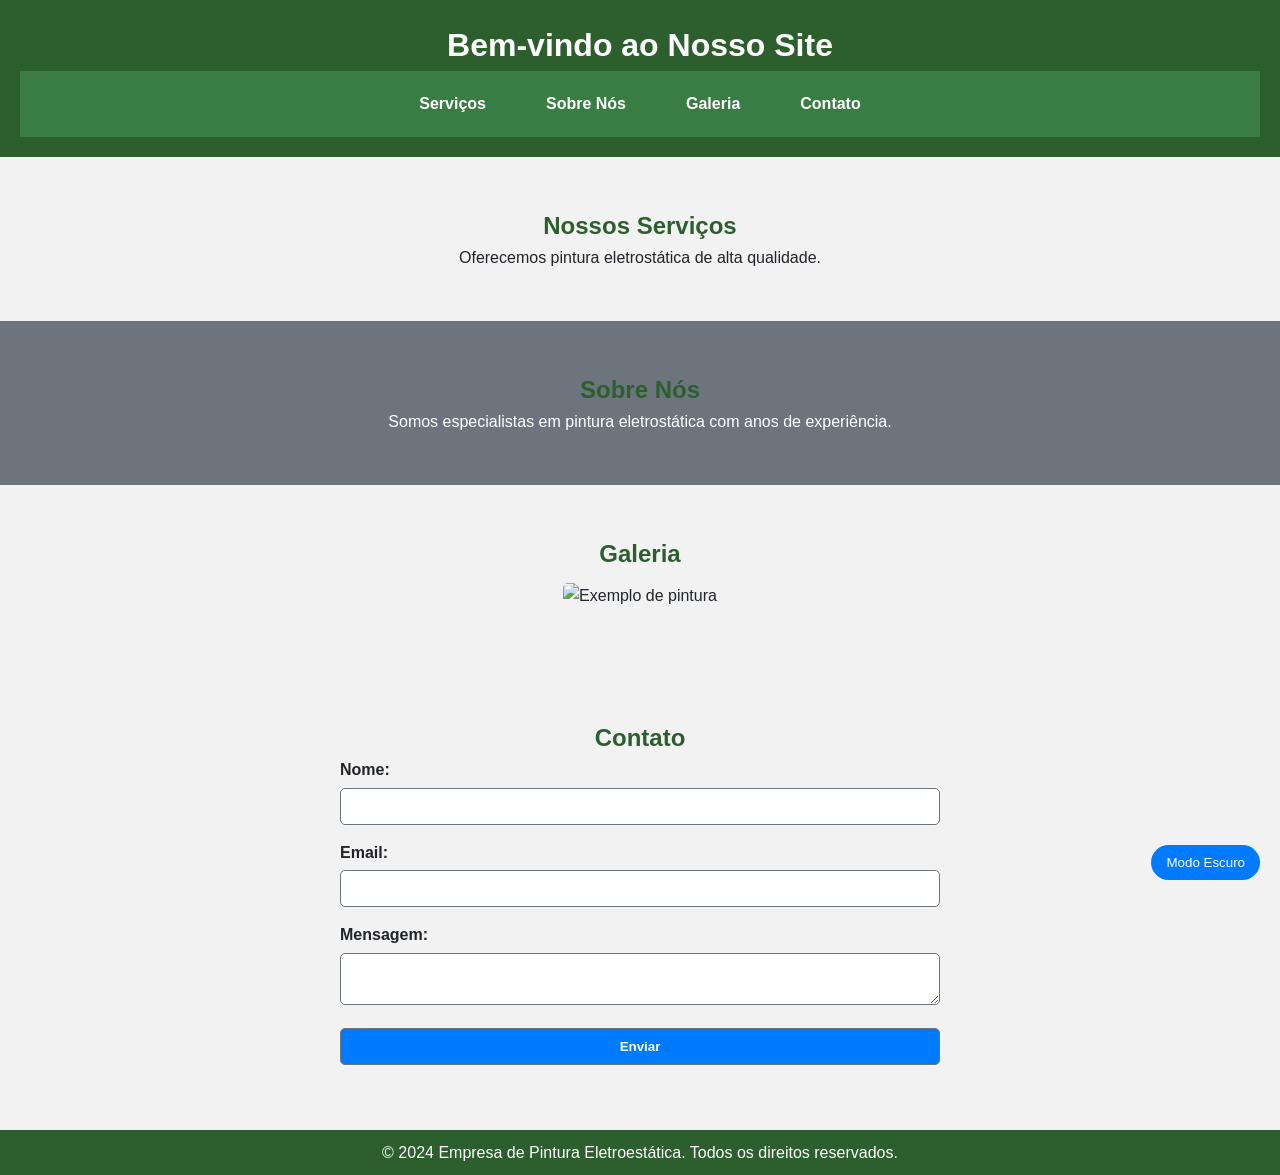
==== index.html @ 260b5dad "patch 1" ====
<!DOCTYPE html>
<html lang="pt-br">
<head>
    <meta charset="UTF-8">
    <meta name="viewport" content="width=device-width, initial-scale=1.0">
    <meta http-equiv="X-UA-Compatible" content="IE=edge">
    <meta name="description" content="Serviços de pintura eletrostática de alta qualidade.">
    <title>Site de Pintura Eletrostática</title>
    <link rel="stylesheet" href="assets/css/style.css">
    <style>
        body {
            font-family: Arial, sans-serif;
            margin: 0;
            padding: 0;
            background-color: #f2f2f2;
        }
        header {
            background-color: #2c5f2d;
            color: white;
            padding: 20px;
            text-align: center;
        }
        header h1 {
            color: white;
        }
        nav {
            background-color: #3a7d44;
            padding: 10px;
            text-align: center;
        }
        nav a {
            color: white;
            margin: 0 15px;
            text-decoration: none;
            font-weight: bold;
        }
        nav a:hover {
            text-decoration: underline;
        }
        .container {
            max-width: 1200px;
            margin: 20px auto;
            padding: 20px;
            background-color: white;
        }
        h1, h2 {
            color: #2c5f2d;
        }
        .cta {
            background-color: #97bc62;
            color: white;
            text-align: center;
            padding: 15px;
            margin: 20px 0;
        }
        .cta p {
            font-size: 24px;
            font-weight: bold;
        }
        .cta a {
            color: white;
            text-decoration: none;
            font-weight: bold;
        }
        .cta a:hover {
            text-decoration: underline;
        }
        .carrossel {
            display: flex;
            overflow-x: auto;
            scroll-snap-type: x mandatory;
            gap: 10px;
            padding: 10px;
        }
        .carrossel div {
            min-width: 100px;
            height: 100px;
            scroll-snap-align: center;
            border: 1px solid #ccc;
            text-align: center;
            padding: 10px;
            font-weight: bold;
        }
        .preto { background-color: #000000; color: white; }
        .cinza { background-color: #808080; color: white; }
        .branco { background-color: #ffffff; }
        .bronze { background-color: #8c7853; color: white; }
        .marrom { background-color: #654321; color: white; }
        .perita { background-color: #d4af37; color: black; }
        .aco-corten { background-color: #965a38; color: white; }
        .perita-gold { background-color: #ffcc00; color: black; }
        .verde-claro { background-color: #90EE90; color: black; }
        .parceiros img {
            max-width: 150px;
            margin: 10px;
        }
        footer {
            background-color: #2c5f2d;
            color: white;
            padding: 10px;
            text-align: center;
        }
    </style>
</head>
<body>
    <header>
        <h1>Bem-vindo ao Nosso Site</h1>
        <nav>
            <ul>
                <li><a href="#servicos">Serviços</a></li>
                <li><a href="#sobre">Sobre Nós</a></li>
                <li><a href="#galeria">Galeria</a></li>
                <li><a href="#contato">Contato</a></li>
            </ul>
        </nav>
    </header>
    <section id="servicos">
        <h2>Nossos Serviços</h2>
        <p>Oferecemos pintura eletrostática de alta qualidade.</p>
    </section>
    <section id="sobre">
        <h2>Sobre Nós</h2>
        <p>Somos especialistas em pintura eletrostática com anos de experiência.</p>
    </section>
    <section id="galeria">
        <h2>Galeria</h2>
        <img src="assets/img/exemplo.jpg" alt="Exemplo de pintura">
    </section>
    <section id="contato">
        <h2>Contato</h2>
        <form action="backend/process_form.php" method="POST">
            <label for="nome">Nome:</label>
            <input type="text" id="nome" name="nome" required>
            <label for="email">Email:</label>
            <input type="email" id="email" name="email" required>
            <label for="mensagem">Mensagem:</label>
            <textarea id="mensagem" name="mensagem" required></textarea>
            <button type="submit">Enviar</button>
        </form>
    </section>
    <button id="dark-mode-toggle">Modo Escuro</button>
    <footer>
        <p>&copy; 2024 Empresa de Pintura Eletroestática. Todos os direitos reservados.</p>
    </footer>
    <script src="assets/js/script.js"></script>
</body>
</html>
---- assets/css/style.css ----
/* Paleta de cores */
:root {
  --primary-color: #007bff; /* Azul vibrante */
  --secondary-color: #6c757d; /* Cinza */
  --background-color: #f8f9fa; /* Fundo claro */
  --text-color: #212529; /* Texto escuro */
  --dark-background: #212529; /* Fundo escuro */
  --dark-text: #f8f9fa; /* Texto claro */
}

/* Reset básico */
* {
  margin: 0;
  padding: 0;
  box-sizing: border-box;
}

body {
  font-family: 'Roboto', sans-serif;
  background-color: var(--background-color);
  color: var(--text-color);
  line-height: 1.6;
}

.container {
  max-width: 1200px;
  margin: 0 auto;
  padding: 0 15px;
}

/* Cabeçalho e Navegação */
header {
  background-color: var(--primary-color);
  color: white;
  padding: 10px 0;
  text-align: center;
}

nav ul {
  list-style: none;
  display: flex;
  justify-content: center;
  padding: 10px 0;
}

nav ul li {
  margin: 0 15px;
}

nav ul li a {
  text-decoration: none;
  color: white;
  font-weight: bold;
  transition: color 0.3s ease;
}

nav ul li a:hover {
  color: var(--secondary-color);
}

/* Seções */
section {
  padding: 50px 15px;
  text-align: center;
}

section#sobre {
  background-color: var(--secondary-color);
  color: white;
}

section#galeria img {
  max-width: 100%;
  height: auto;
  border-radius: 5px;
  margin: 10px;
}

/* Formulário de Contato */
form {
  max-width: 600px;
  margin: 0 auto;
  text-align: left;
}

form label {
  display: block;
  margin-bottom: 5px;
  font-weight: bold;
}

form input,
form textarea,
form button {
  width: 100%;
  padding: 10px;
  margin-bottom: 15px;
  border: 1px solid var(--secondary-color);
  border-radius: 5px;
}

form button {
  background-color: var(--primary-color);
  color: white;
  font-weight: bold;
  cursor: pointer;
  transition: background-color 0.3s ease;
}

form button:hover {
  background-color: var(--secondary-color);
}

/* Botão de Dark Mode */
#dark-mode-toggle {
  position: fixed;
  bottom: 20px;
  right: 20px;
  background-color: var(--primary-color);
  color: white;
  border: none;
  padding: 10px 15px;
  border-radius: 50px;
  cursor: pointer;
  transition: background-color 0.3s ease;
}

#dark-mode-toggle:hover {
  background-color: var(--secondary-color);
}

/* Modo Escuro */
body.dark-mode {
  background-color: var(--dark-background);
  color: var(--dark-text);
}

body.dark-mode header {
  background-color: var(--dark-background);
}

body.dark-mode nav ul li a {
  color: var(--dark-text);
}

body.dark-mode nav ul li a:hover {
  color: var(--primary-color);
}

body.dark-mode form input,
body.dark-mode form textarea {
  background-color: var(--dark-background);
  color: var(--dark-text);
  border: 1px solid var(--primary-color);
}

/* Responsividade */
@media (max-width: 768px) {
  nav ul {
    flex-direction: column;
  }

  nav ul li {
    margin: 10px 0;
  }

  section {
    padding: 30px 15px;
  }
}

/* Animação ao rolar */
.animate-on-scroll {
  opacity: 0;
  transform: translateY(20px);
  transition: opacity 0.5s ease, transform 0.5s ease;
}

.animate-on-scroll.visible {
  opacity: 1;
  transform: translateY(0);
}
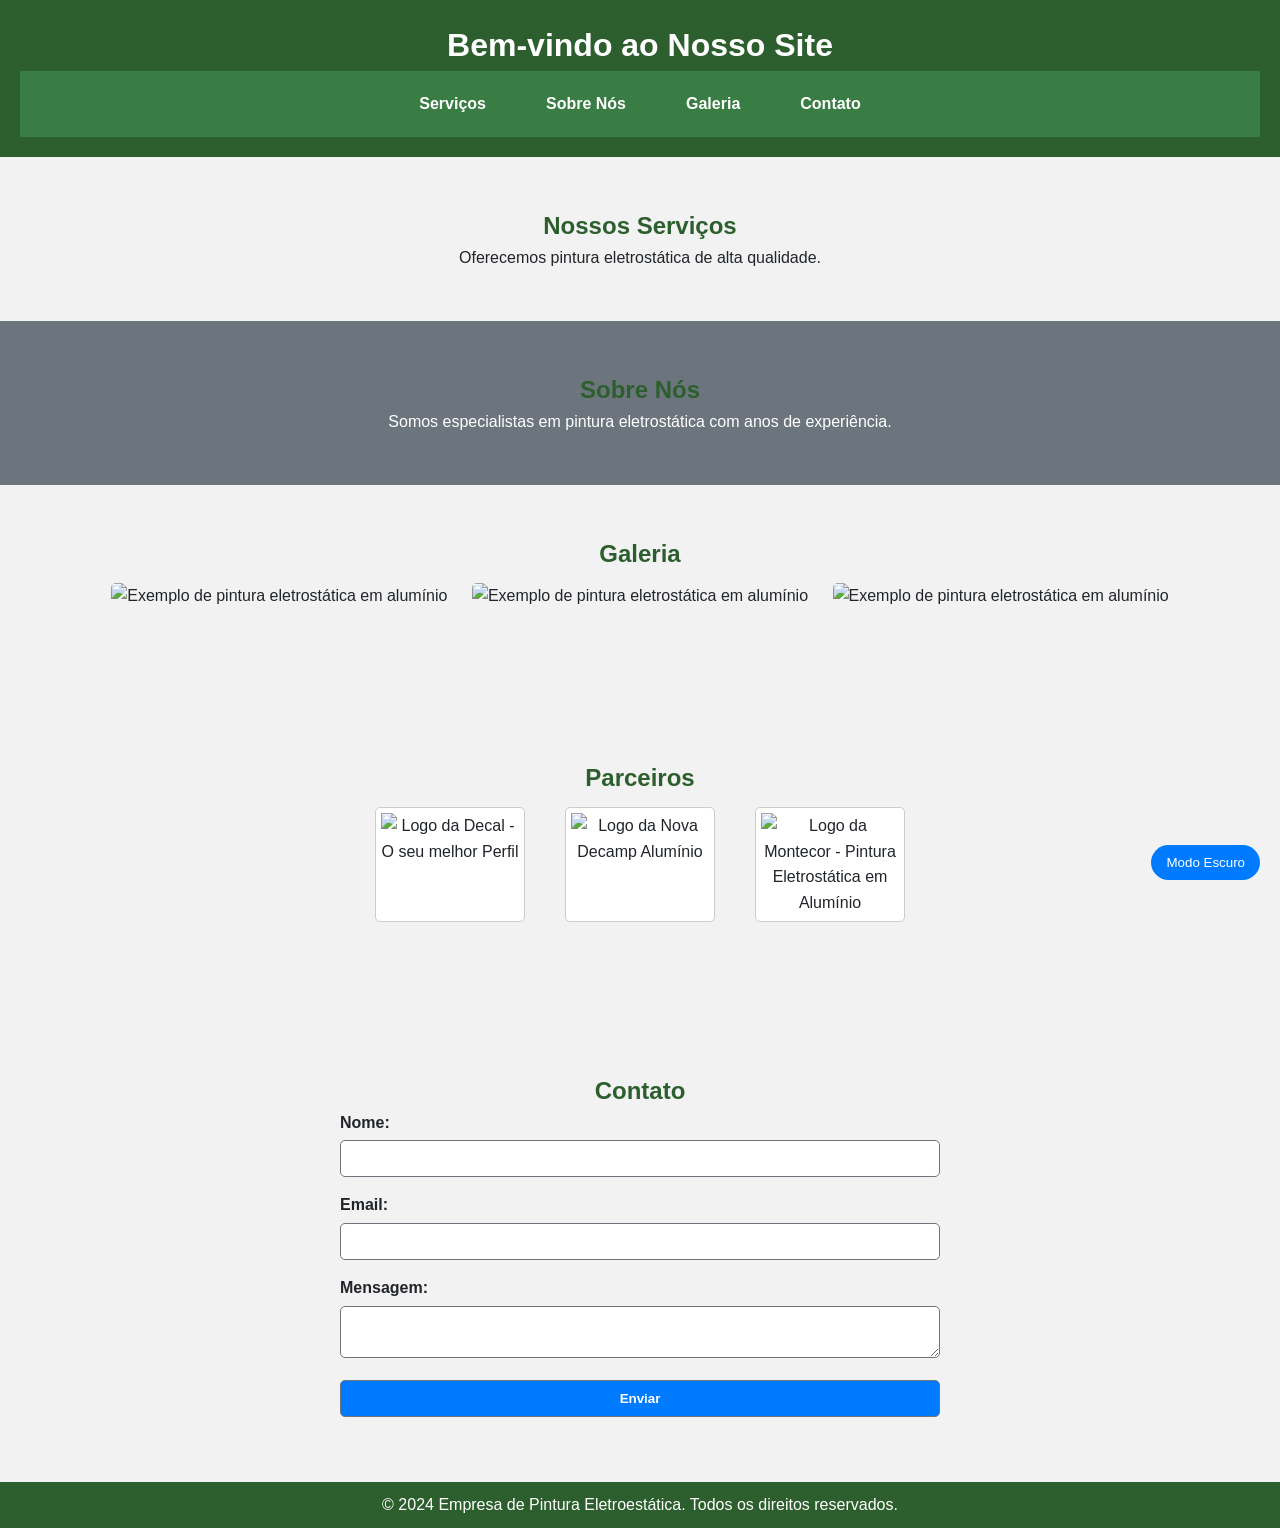
==== commit 47199d08: "patch 2" ====
--- a/index.html
+++ b/index.html
@@ -124,7 +124,17 @@
     </section>
     <section id="galeria">
         <h2>Galeria</h2>
-        <img src="assets/img/exemplo.jpg" alt="Exemplo de pintura">
+        <img src="assets/img/exemplo.jpg" alt="Exemplo de pintura eletrostática em alumínio">
+        <img src="assets/img/exemplo.jpg" alt="Exemplo de pintura eletrostática em alumínio">
+        <img src="assets/img/exemplo.jpg" alt="Exemplo de pintura eletrostática em alumínio">
+    </section>
+    <section id="parceiros">
+        <h2>Parceiros</h2>
+        <div class="parceiros">
+            <img src="assets/img/decal.png" alt="Logo da Decal - O seu melhor Perfil">
+            <img src="assets/img/decamp.png" alt="Logo da Nova Decamp Alumínio">
+            <img src="assets/img/montecor.png" alt="Logo da Montecor - Pintura Eletrostática em Alumínio">
+        </div>
     </section>
     <section id="contato">
         <h2>Contato</h2>
@@ -138,9 +148,9 @@
             <button type="submit">Enviar</button>
         </form>
     </section>
-    <button id="dark-mode-toggle">Modo Escuro</button>
     <footer>
         <p>&copy; 2024 Empresa de Pintura Eletroestática. Todos os direitos reservados.</p>
+        <button id="dark-mode-toggle">Modo Escuro</button>
     </footer>
     <script src="assets/js/script.js"></script>
 </body>
--- a/assets/css/style.css
+++ b/assets/css/style.css
@@ -76,6 +76,28 @@
   margin: 10px;
 }
 
+/* Estilo para a seção de parceiros */
+#parceiros {
+    text-align: center;
+    margin: 40px 0;
+}
+
+#parceiros .parceiros {
+    display: flex;
+    justify-content: center;
+    flex-wrap: wrap;
+    gap: 20px;
+}
+
+#parceiros .parceiros img {
+    max-width: 150px;
+    height: auto;
+    border: 1px solid #ccc;
+    border-radius: 5px;
+    padding: 5px;
+    background-color: #fff;
+}
+
 /* Formulário de Contato */
 form {
   max-width: 600px;
@@ -167,6 +189,12 @@
   section {
     padding: 30px 15px;
   }
+
+  #dark-mode-toggle {
+    bottom: 10px;
+    right: 10px;
+    padding: 8px 12px;
+  }
 }
 
 /* Animação ao rolar */
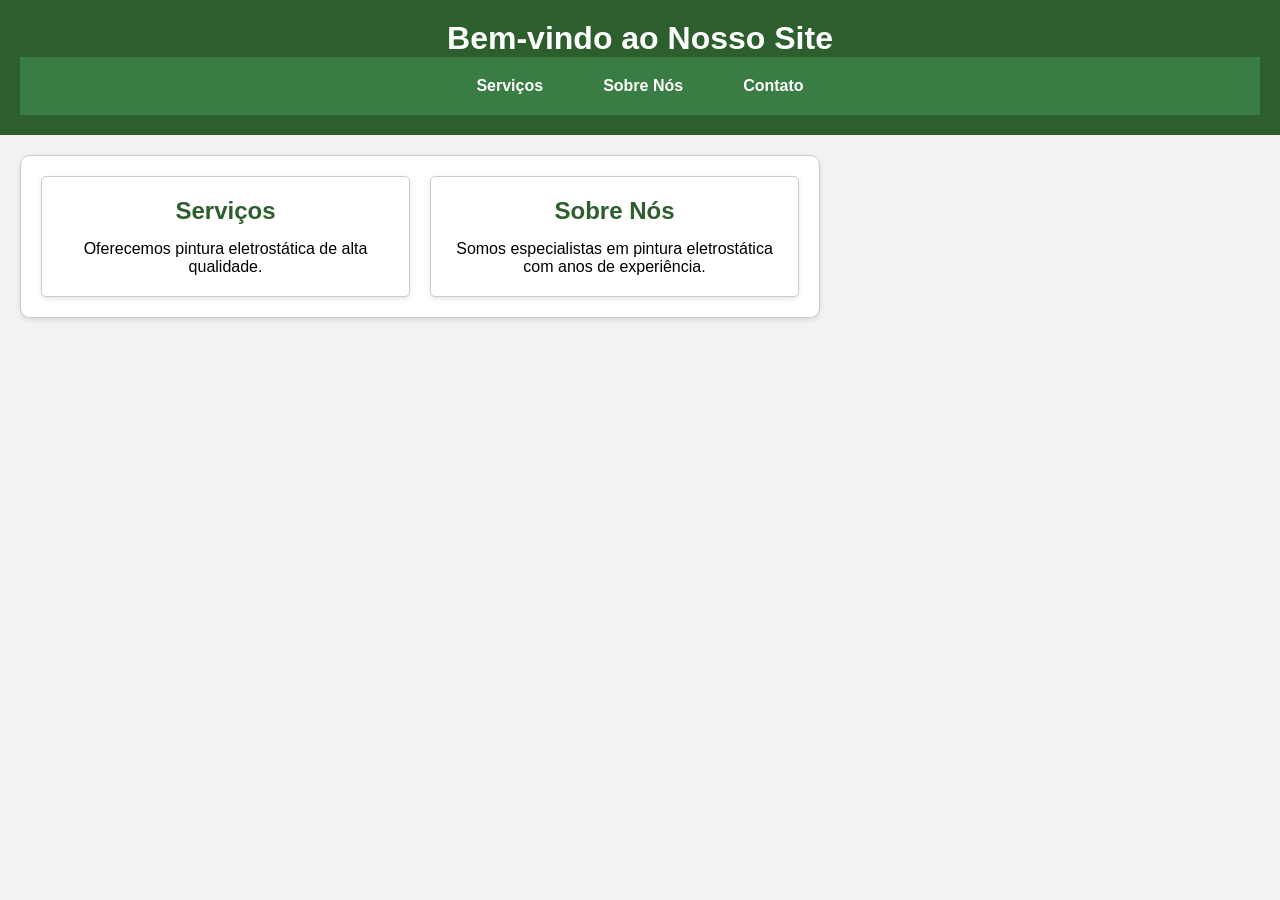
==== commit 4591b7b7: "patch 3" ====
--- a/index.html
+++ b/index.html
@@ -7,151 +7,30 @@
     <meta name="description" content="Serviços de pintura eletrostática de alta qualidade.">
     <title>Site de Pintura Eletrostática</title>
     <link rel="stylesheet" href="assets/css/style.css">
-    <style>
-        body {
-            font-family: Arial, sans-serif;
-            margin: 0;
-            padding: 0;
-            background-color: #f2f2f2;
-        }
-        header {
-            background-color: #2c5f2d;
-            color: white;
-            padding: 20px;
-            text-align: center;
-        }
-        header h1 {
-            color: white;
-        }
-        nav {
-            background-color: #3a7d44;
-            padding: 10px;
-            text-align: center;
-        }
-        nav a {
-            color: white;
-            margin: 0 15px;
-            text-decoration: none;
-            font-weight: bold;
-        }
-        nav a:hover {
-            text-decoration: underline;
-        }
-        .container {
-            max-width: 1200px;
-            margin: 20px auto;
-            padding: 20px;
-            background-color: white;
-        }
-        h1, h2 {
-            color: #2c5f2d;
-        }
-        .cta {
-            background-color: #97bc62;
-            color: white;
-            text-align: center;
-            padding: 15px;
-            margin: 20px 0;
-        }
-        .cta p {
-            font-size: 24px;
-            font-weight: bold;
-        }
-        .cta a {
-            color: white;
-            text-decoration: none;
-            font-weight: bold;
-        }
-        .cta a:hover {
-            text-decoration: underline;
-        }
-        .carrossel {
-            display: flex;
-            overflow-x: auto;
-            scroll-snap-type: x mandatory;
-            gap: 10px;
-            padding: 10px;
-        }
-        .carrossel div {
-            min-width: 100px;
-            height: 100px;
-            scroll-snap-align: center;
-            border: 1px solid #ccc;
-            text-align: center;
-            padding: 10px;
-            font-weight: bold;
-        }
-        .preto { background-color: #000000; color: white; }
-        .cinza { background-color: #808080; color: white; }
-        .branco { background-color: #ffffff; }
-        .bronze { background-color: #8c7853; color: white; }
-        .marrom { background-color: #654321; color: white; }
-        .perita { background-color: #d4af37; color: black; }
-        .aco-corten { background-color: #965a38; color: white; }
-        .perita-gold { background-color: #ffcc00; color: black; }
-        .verde-claro { background-color: #90EE90; color: black; }
-        .parceiros img {
-            max-width: 150px;
-            margin: 10px;
-        }
-        footer {
-            background-color: #2c5f2d;
-            color: white;
-            padding: 10px;
-            text-align: center;
-        }
-    </style>
 </head>
 <body>
     <header>
         <h1>Bem-vindo ao Nosso Site</h1>
         <nav>
             <ul>
-                <li><a href="#servicos">Serviços</a></li>
-                <li><a href="#sobre">Sobre Nós</a></li>
-                <li><a href="#galeria">Galeria</a></li>
-                <li><a href="#contato">Contato</a></li>
+                <li><a href="servicos.html">Serviços</a></li>
+                <li><a href="sobre.html">Sobre Nós</a></li>
+                <li><a href="contato.html">Contato</a></li>
             </ul>
         </nav>
     </header>
-    <section id="servicos">
-        <h2>Nossos Serviços</h2>
-        <p>Oferecemos pintura eletrostática de alta qualidade.</p>
-    </section>
-    <section id="sobre">
-        <h2>Sobre Nós</h2>
-        <p>Somos especialistas em pintura eletrostática com anos de experiência.</p>
-    </section>
-    <section id="galeria">
-        <h2>Galeria</h2>
-        <img src="assets/img/exemplo.jpg" alt="Exemplo de pintura eletrostática em alumínio">
-        <img src="assets/img/exemplo.jpg" alt="Exemplo de pintura eletrostática em alumínio">
-        <img src="assets/img/exemplo.jpg" alt="Exemplo de pintura eletrostática em alumínio">
-    </section>
-    <section id="parceiros">
-        <h2>Parceiros</h2>
-        <div class="parceiros">
-            <img src="assets/img/decal.png" alt="Logo da Decal - O seu melhor Perfil">
-            <img src="assets/img/decamp.png" alt="Logo da Nova Decamp Alumínio">
-            <img src="assets/img/montecor.png" alt="Logo da Montecor - Pintura Eletrostática em Alumínio">
+    <section id="conteudo">
+        <div class="bloco">
+            <h2>Serviços</h2>
+            <p>Oferecemos pintura eletrostática de alta qualidade.</p>
+        </div>
+        <div class="bloco">
+            <h2>Sobre Nós</h2>
+            <p>Somos especialistas em pintura eletrostática com anos de experiência.</p>
         </div>
     </section>
-    <section id="contato">
-        <h2>Contato</h2>
-        <form action="backend/process_form.php" method="POST">
-            <label for="nome">Nome:</label>
-            <input type="text" id="nome" name="nome" required>
-            <label for="email">Email:</label>
-            <input type="email" id="email" name="email" required>
-            <label for="mensagem">Mensagem:</label>
-            <textarea id="mensagem" name="mensagem" required></textarea>
-            <button type="submit">Enviar</button>
-        </form>
-    </section>
-    <footer>
-        <p>&copy; 2024 Empresa de Pintura Eletroestática. Todos os direitos reservados.</p>
-        <button id="dark-mode-toggle">Modo Escuro</button>
-    </footer>
-    <script src="assets/js/script.js"></script>
+    <?php include 'footer.php'; ?>
+    <script src="assets/js/form-validation.js"></script>
+    <script src="assets/js/scroll-animation.js"></script>
 </body>
 </html>
--- a/assets/css/style.css
+++ b/assets/css/style.css
@@ -16,10 +16,10 @@
 }
 
 body {
-  font-family: 'Roboto', sans-serif;
-  background-color: var(--background-color);
-  color: var(--text-color);
-  line-height: 1.6;
+  font-family: Arial, sans-serif;
+  margin: 0;
+  padding: 0;
+  background-color: #f2f2f2;
 }
 
 .container {
@@ -30,10 +30,31 @@
 
 /* Cabeçalho e Navegação */
 header {
-  background-color: var(--primary-color);
-  color: white;
-  padding: 10px 0;
+  background-color: #2c5f2d;
+  color: white;
+  padding: 20px;
   text-align: center;
+}
+
+header h1 {
+  color: white;
+}
+
+nav {
+  background-color: #3a7d44;
+  padding: 10px;
+  text-align: center;
+}
+
+nav a {
+  color: white;
+  margin: 0 15px;
+  text-decoration: none;
+  font-weight: bold;
+}
+
+nav a:hover {
+  text-decoration: underline;
 }
 
 nav ul {
@@ -60,20 +81,20 @@
 
 /* Seções */
 section {
-  padding: 50px 15px;
+  width: 100%;
+  max-width: 800px;
+  margin: 40px 0;
+  padding: 20px;
+  background-color: #ffffff;
+  border: 1px solid #ccc;
+  border-radius: 10px;
+  box-shadow: 0 2px 5px rgba(0, 0, 0, 0.1);
   text-align: center;
 }
 
 section#sobre {
   background-color: var(--secondary-color);
   color: white;
-}
-
-section#galeria img {
-  max-width: 100%;
-  height: auto;
-  border-radius: 5px;
-  margin: 10px;
 }
 
 /* Estilo para a seção de parceiros */
@@ -133,47 +154,66 @@
   background-color: var(--secondary-color);
 }
 
-/* Botão de Dark Mode */
-#dark-mode-toggle {
-  position: fixed;
-  bottom: 20px;
-  right: 20px;
-  background-color: var(--primary-color);
-  color: white;
-  border: none;
-  padding: 10px 15px;
-  border-radius: 50px;
-  cursor: pointer;
-  transition: background-color 0.3s ease;
-}
-
-#dark-mode-toggle:hover {
-  background-color: var(--secondary-color);
-}
-
-/* Modo Escuro */
-body.dark-mode {
-  background-color: var(--dark-background);
-  color: var(--dark-text);
-}
-
-body.dark-mode header {
-  background-color: var(--dark-background);
-}
-
-body.dark-mode nav ul li a {
-  color: var(--dark-text);
-}
-
-body.dark-mode nav ul li a:hover {
-  color: var(--primary-color);
-}
-
-body.dark-mode form input,
-body.dark-mode form textarea {
-  background-color: var(--dark-background);
-  color: var(--dark-text);
-  border: 1px solid var(--primary-color);
+/* Estilo para os blocos paralelos */
+#conteudo {
+    display: flex;
+    justify-content: space-around;
+    flex-wrap: wrap;
+    gap: 20px;
+    margin: 20px;
+}
+
+#conteudo .bloco {
+    flex: 1 1 calc(30% - 20px);
+    background-color: #ffffff;
+    border: 1px solid #ccc;
+    border-radius: 5px;
+    padding: 20px;
+    box-shadow: 0 2px 5px rgba(0, 0, 0, 0.1);
+    text-align: center;
+}
+
+#conteudo .bloco h2 {
+    color: #2c5f2d;
+    margin-bottom: 15px;
+}
+
+#conteudo .bloco form label {
+    display: block;
+    margin: 10px 0 5px;
+}
+
+#conteudo .bloco form input,
+#conteudo .bloco form textarea {
+    width: 100%;
+    padding: 10px;
+    margin-bottom: 10px;
+    border: 1px solid #ccc;
+    border-radius: 5px;
+}
+
+#conteudo .bloco form button {
+    background-color: #2c5f2d;
+    color: white;
+    padding: 10px 20px;
+    border: none;
+    border-radius: 5px;
+    cursor: pointer;
+}
+
+#conteudo .bloco form button:hover {
+    background-color: #3a7d44;
+}
+
+/* Ajustar o rodapé */
+footer {
+    margin-top: 40px;
+    padding: 20px;
+    width: 100%;
+    text-align: center;
+    background-color: var(--primary-color);
+    color: white;
+    border-radius: 10px 10px 0 0;
 }
 
 /* Responsividade */
